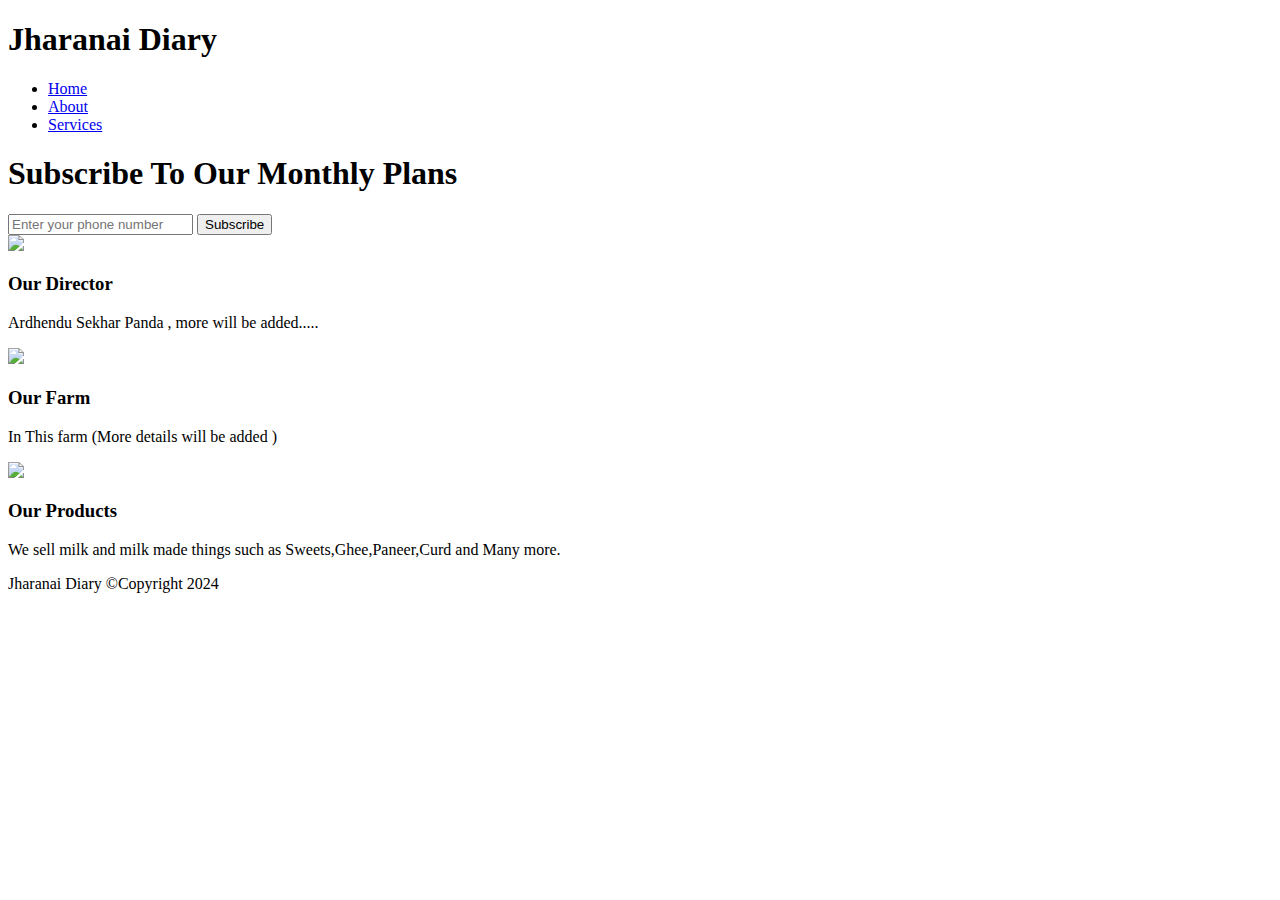
==== index.html @ 429cdf0a "Update index.html" ====
<!DOCTYPE html>
<html>
  <head>
    <meta charset="utf-8">
    <meta name="description" content="Affordable and professional web design">
	  <meta name="keywords" content="web design, affordable web design, professional web design">
  	<meta name="author" content="Brad Traversy">
    <title>Jharanai Diary | Welcome</title>
    <link rel="stylesheet" href="./css/style.css">
    <link rel="icon" href="img/favicon.png">
  </head>
  <body>
    <header>
      <div class="container">
        <div id="branding">
          <h1><span class="highlight">Jharanai</span> Diary</h1>
        </div>
        <nav>
          <ul>
            <li class="current"><a href="index.html">Home</a></li>
            <li><a href="about.html">About</a></li>
            <li><a href="services.html">Services</a></li>
          </ul>
        </nav>
      </div>
    </header>

    <section id="showcase">
      <div class="container">
      </div>
    </section>

    <section id="newsletter">
      <div class="container">
        <h1>Subscribe To Our Monthly Plans</h1>
        <form>
          <input type="Number" placeholder="Enter your phone number" required>
          <button type="submit" class="button_1">Subscribe</button>
        </form>
      </div>
    </section>

    <section id="boxes">
      <div class="container">
        <div class="box">
          <img src="./img/logo_html.png">
          <h3>Our Director</h3>
          <p>Ardhendu Sekhar Panda , more will be added..... </p>
        </div>
        <div class="box">
          <img src="./img/logo_css.png">
          <h3>Our Farm</h3>
          <p>In This farm (More details will be added )</p>
        </div>
        <div class="box">
          <img src="./img/logo_brush.png">
          <h3>Our Products</h3>
          <p>We sell milk and milk made things such as Sweets,Ghee,Paneer,Curd and Many more.</p>
        </div>
      </div>
    </section>

    <footer>
      <p>Jharanai Diary ©Copyright 2024</p>
    </footer>
  </body>
</html>
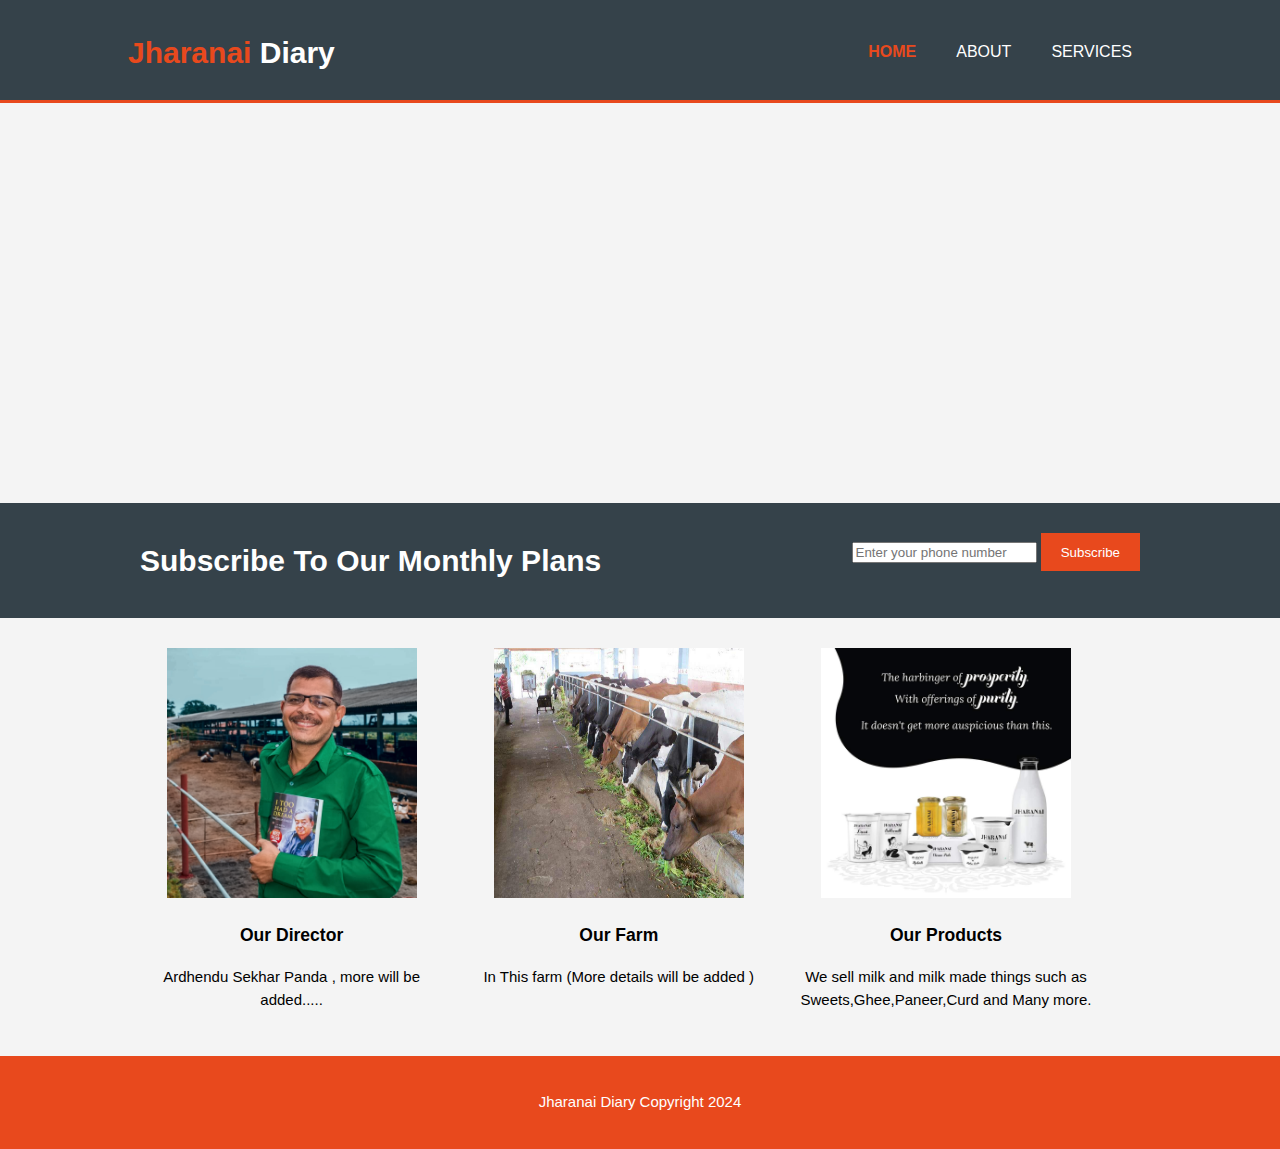
==== commit 2463e8ec: "Update index.html" ====
--- a/index.html
+++ b/index.html
@@ -6,8 +6,8 @@
 	  <meta name="keywords" content="web design, affordable web design, professional web design">
   	<meta name="author" content="Brad Traversy">
     <title>Jharanai Diary | Welcome</title>
-    <link rel="stylesheet" href="./css/style.css">
-    <link rel="icon" href="img/favicon.png">
+    <link rel="stylesheet" href="style.css">
+    <link rel="icon" href="favicon.png">
   </head>
   <body>
     <header>
@@ -43,17 +43,17 @@
     <section id="boxes">
       <div class="container">
         <div class="box">
-          <img src="./img/logo_html.png">
+          <img src="logo_html.png">
           <h3>Our Director</h3>
           <p>Ardhendu Sekhar Panda , more will be added..... </p>
         </div>
         <div class="box">
-          <img src="./img/logo_css.png">
+          <img src="logo_css.png">
           <h3>Our Farm</h3>
           <p>In This farm (More details will be added )</p>
         </div>
         <div class="box">
-          <img src="./img/logo_brush.png">
+          <img src="logo_brush.png">
           <h3>Our Products</h3>
           <p>We sell milk and milk made things such as Sweets,Ghee,Paneer,Curd and Many more.</p>
         </div>
@@ -61,7 +61,7 @@
     </section>
 
     <footer>
-      <p>Jharanai Diary ©Copyright 2024</p>
+      <p>Jharanai Diary Copyright 2024</p>
     </footer>
   </body>
 </html>
--- a/style.css
+++ b/style.css
@@ -0,0 +1,212 @@
+body{
+  font: 15px/1.5 Arial, Helvetica,sans-serif;
+  padding:0;
+  margin:0;
+  background-color:#f4f4f4;
+}
+
+/* Global */
+.container{
+  width:80%;
+  margin:auto;
+  overflow:hidden;
+}
+
+ul{
+  margin:0;
+  padding:0;
+}
+
+.button_1{
+  height:38px;
+  background:#e8491d;
+  border:0;
+  padding-left: 20px;
+  padding-right:20px;
+  color:#ffffff;
+}
+
+.dark{
+  padding:15px;
+  background:#35424a;
+  color:#ffffff;
+  margin-top:10px;
+  margin-bottom:10px;
+}
+
+/* Header **/
+header{
+  background:#35424a;
+  color:#ffffff;
+  padding-top:30px;
+  min-height:70px;
+  border-bottom:#e8491d 3px solid;
+}
+
+header a{
+  color:#ffffff;
+  text-decoration:none;
+  text-transform: uppercase;
+  font-size:16px;
+}
+
+header li{
+  float:left;
+  display:inline;
+  padding: 0 20px 0 20px;
+}
+
+header #branding{
+  float:left;
+}
+
+header #branding h1{
+  margin:0;
+}
+
+header nav{
+  float:right;
+  margin-top:10px;
+}
+
+header .highlight, header .current a{
+  color:#e8491d;
+  font-weight:bold;
+}
+
+header a:hover{
+  color:#cccccc;
+  font-weight:bold;
+}
+
+/* Showcase */
+#showcase{
+  min-height:400px;
+  background:url('../img/showcase.jpg') no-repeat;
+  background-position: center;
+  background-size: cover;
+  text-align:center;
+  color:#ffffff;
+}
+
+#showcase h1{
+  margin-top:100px;
+  font-size:50px;
+  margin-bottom:10px;
+  color:#000000;
+  font:Times;
+}
+
+#showcase p{
+  font-size:20px;
+  color:#000000;
+  font:Times;
+}
+
+/* Newsletter */
+#newsletter{
+  padding:15px;
+  color:#ffffff;
+  background:#35424a
+}
+
+#newsletter h1{
+  float:left;
+}
+
+#newsletter form {
+  float:right;
+  margin-top:15px;
+}
+
+#newsletter input[type="email"]{
+  padding:4px;
+  height:25px;
+  width:250px;
+}
+
+/* Boxes */
+#boxes{
+  margin-top:20px;
+}
+
+#boxes .box{
+  float:left;
+  text-align: center;
+  width:30%;
+  padding:10px;
+}
+
+#boxes .box img{
+  width:250px;
+  height:250px;
+}
+
+/* Sidebar */
+aside#sidebar{
+  float:right;
+  width:30%;
+  margin-top:10px;
+}
+
+aside#sidebar .quote input, aside#sidebar .quote textarea{
+  width:90%;
+  padding:5px;
+}
+
+/* Main-col */
+article#main-col{
+  float:left;
+  width:65%;
+}
+
+/* Services */
+ul#services li{
+  list-style: none;
+  padding:20px;
+  border: #cccccc solid 1px;
+  margin-bottom:5px;
+  background:#e6e6e6;
+}
+
+footer{
+  padding:20px;
+  margin-top:20px;
+  color:#ffffff;
+  background-color:#e8491d;
+  text-align: center;
+}
+
+/* Media Queries */
+@media(max-width: 768px){
+  header #branding,
+  header nav,
+  header nav li,
+  #newsletter h1,
+  #newsletter form,
+  #boxes .box,
+  article#main-col,
+  aside#sidebar{
+    float:none;
+    text-align:center;
+    width:100%;
+  }
+
+  header{
+    padding-bottom:20px;
+  }
+
+  #showcase h1{
+    margin-top:40px;
+  }
+
+  #newsletter button, .quote button{
+    display:block;
+    width:100%;
+  }
+
+  #newsletter form input[type="email"], .quote input, .quote textarea{
+    width:100%;
+    margin-bottom:5px;
+  }
+}
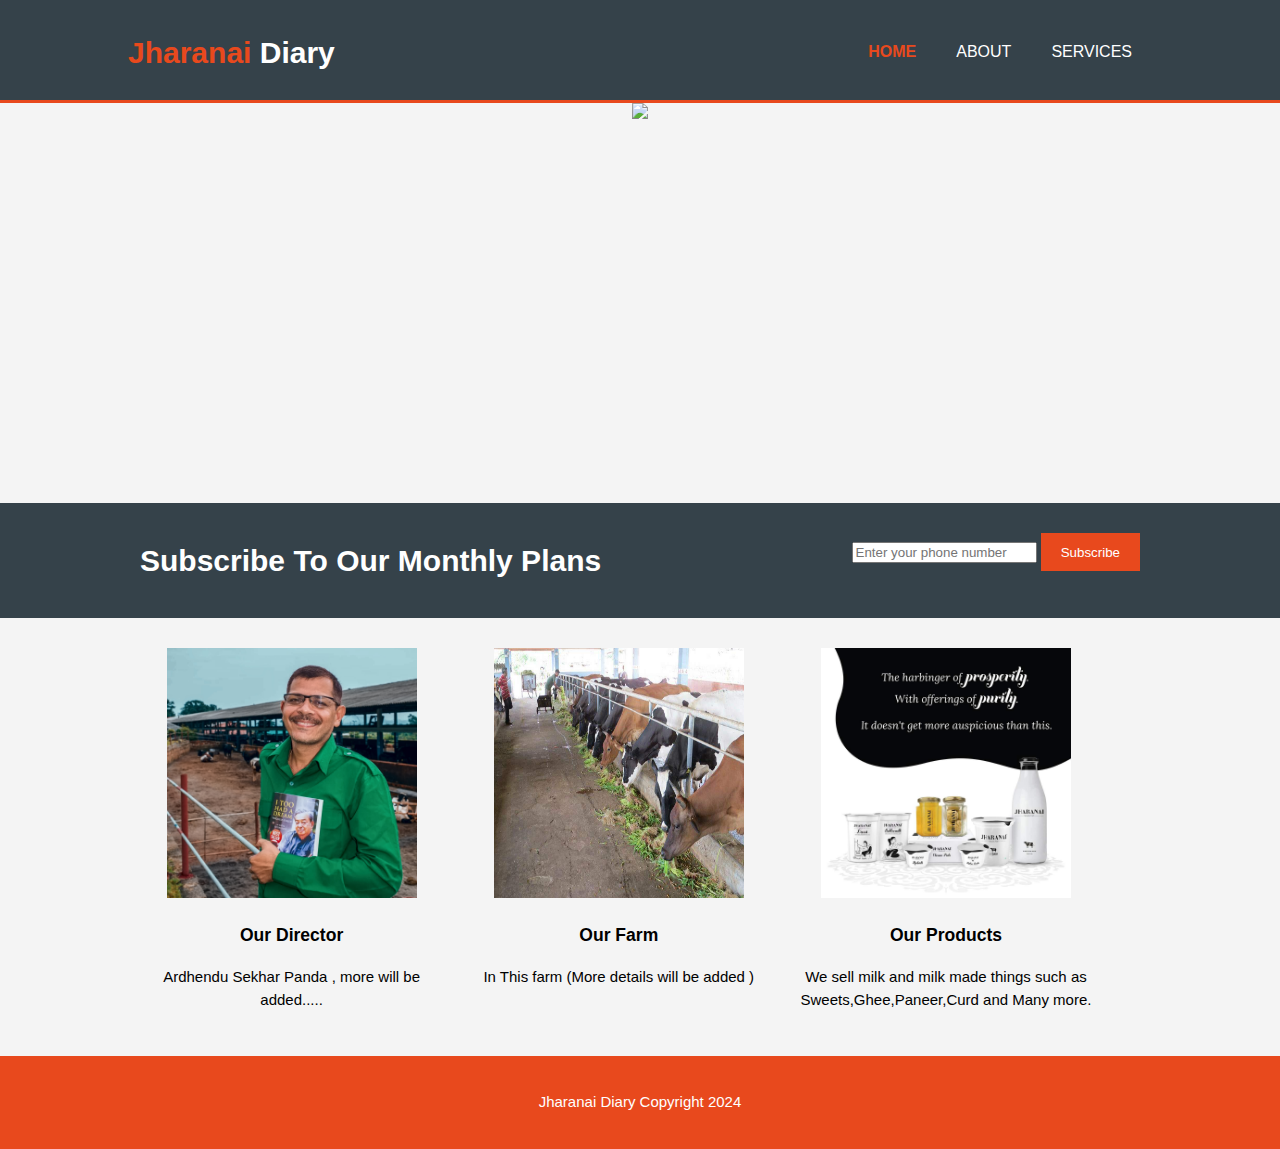
==== commit 51494f02: "Update index.html" ====
--- a/index.html
+++ b/index.html
@@ -27,6 +27,7 @@
 
     <section id="showcase">
       <div class="container">
+	      <img src="showcase.jpg">
       </div>
     </section>
 
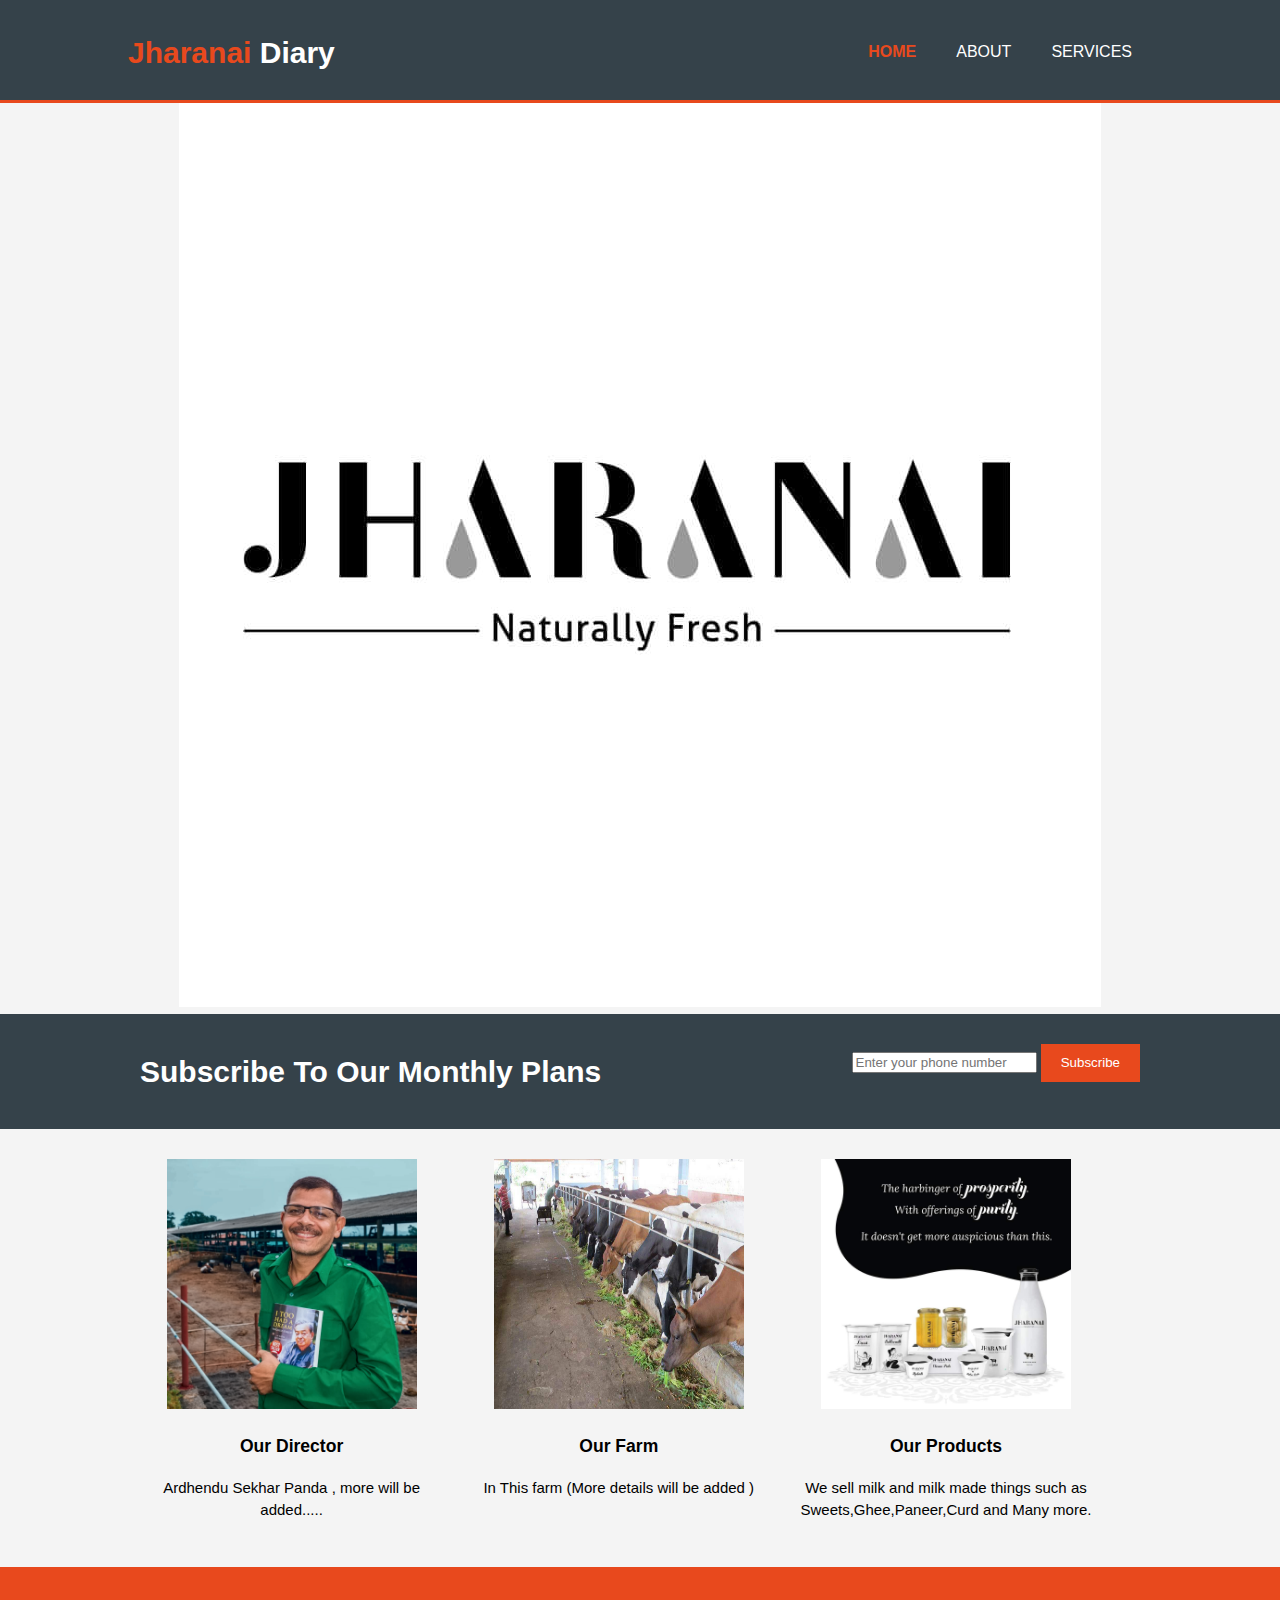
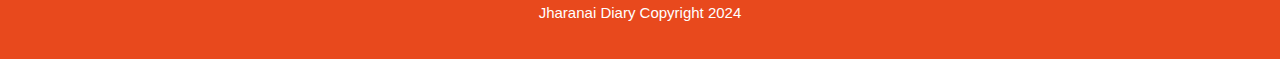
==== commit c7f21c67: "Update index.html" ====
--- a/index.html
+++ b/index.html
@@ -27,7 +27,7 @@
 
     <section id="showcase">
       <div class="container">
-	      <img src="showcase.jpg">
+	      <img src="Showcase.jpg">
       </div>
     </section>
 
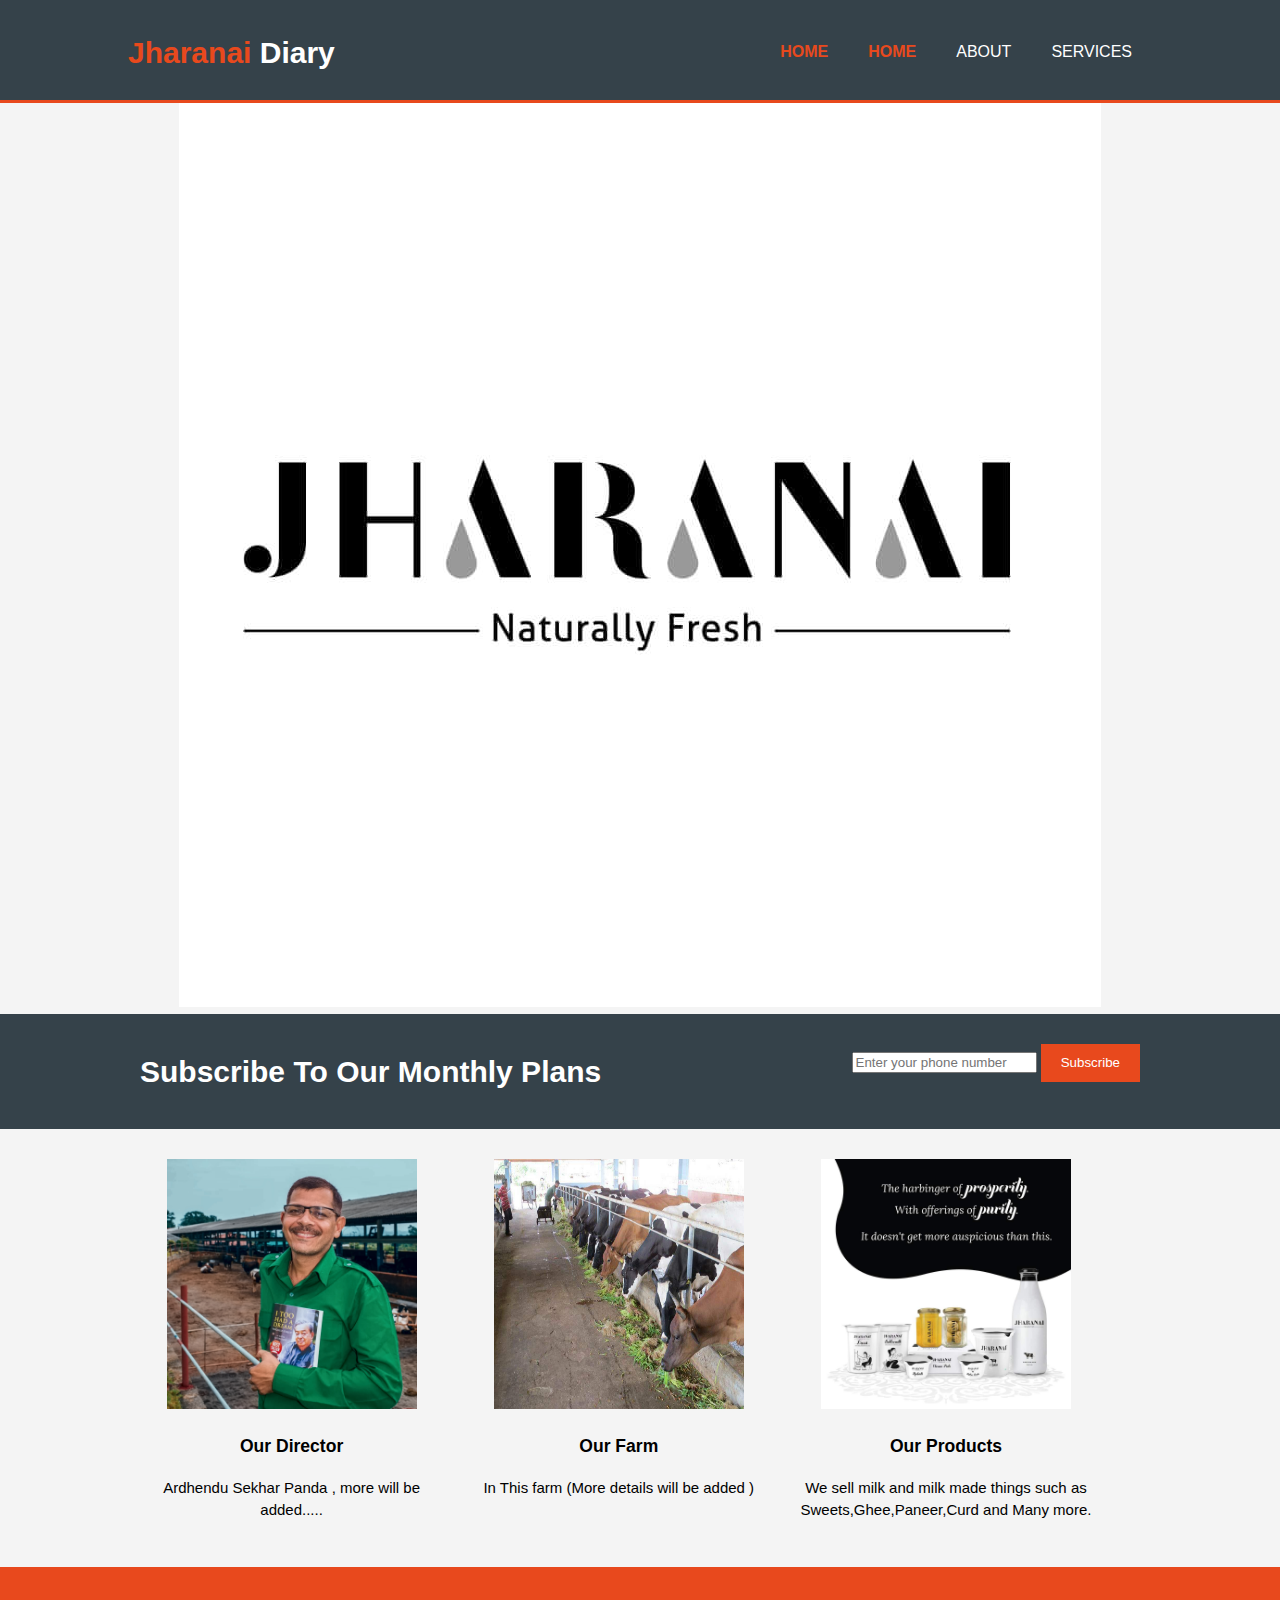
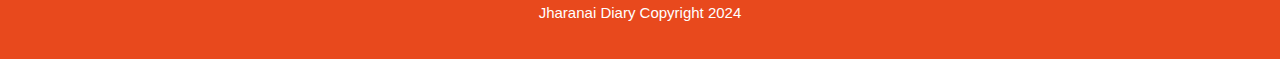
==== commit db726b36: "Update index.html" ====
--- a/index.html
+++ b/index.html
@@ -18,6 +18,7 @@
         <nav>
           <ul>
             <li class="current"><a href="index.html">Home</a></li>
+		  <li class="current"><a href="">Home</a></li>
             <li><a href="about.html">About</a></li>
             <li><a href="services.html">Services</a></li>
           </ul>
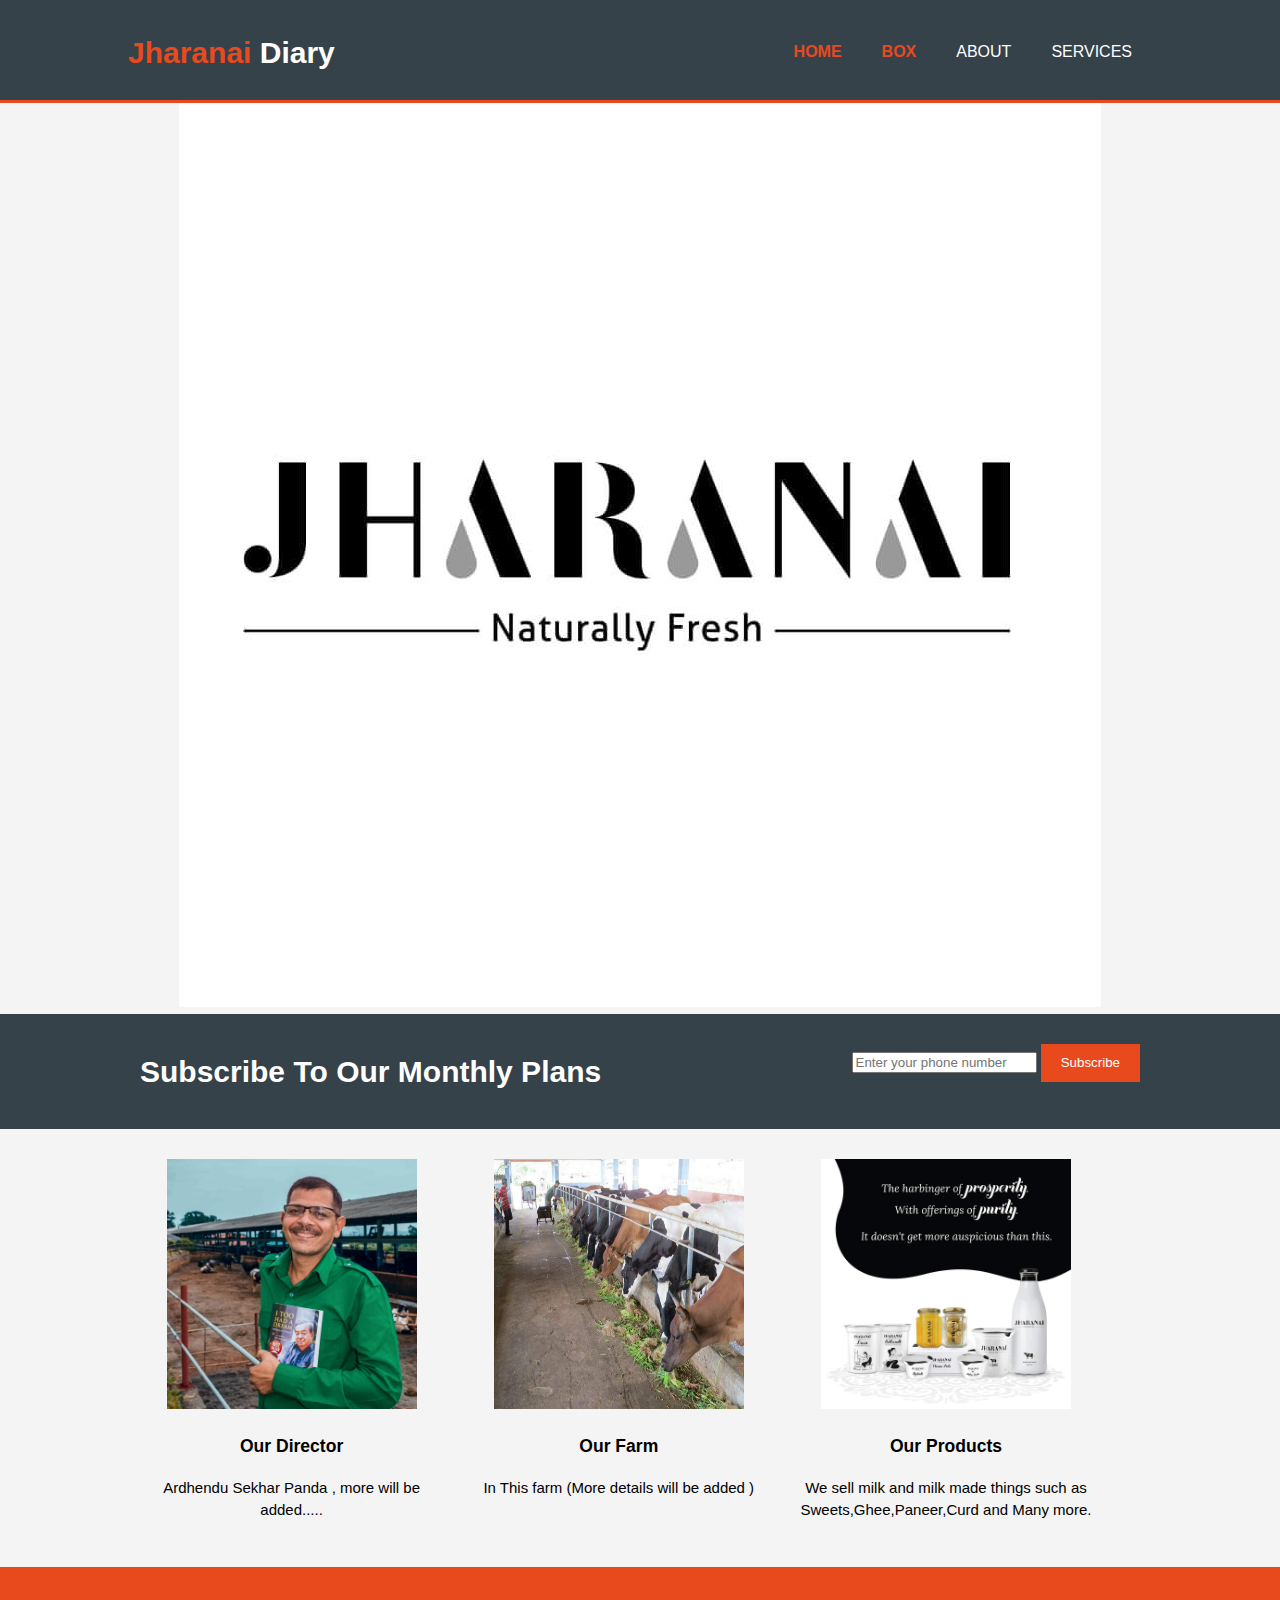
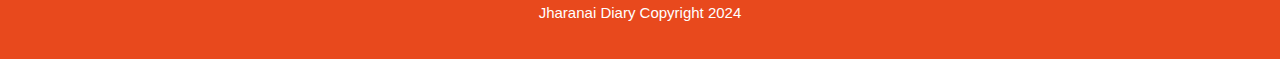
==== commit e5efa7f8: "Update index.html" ====
--- a/index.html
+++ b/index.html
@@ -18,7 +18,7 @@
         <nav>
           <ul>
             <li class="current"><a href="index.html">Home</a></li>
-		  <li class="current"><a href="">Home</a></li>
+		  <li class="current"><a href="GRADIENT%20BOX">BOX</a></li>
             <li><a href="about.html">About</a></li>
             <li><a href="services.html">Services</a></li>
           </ul>
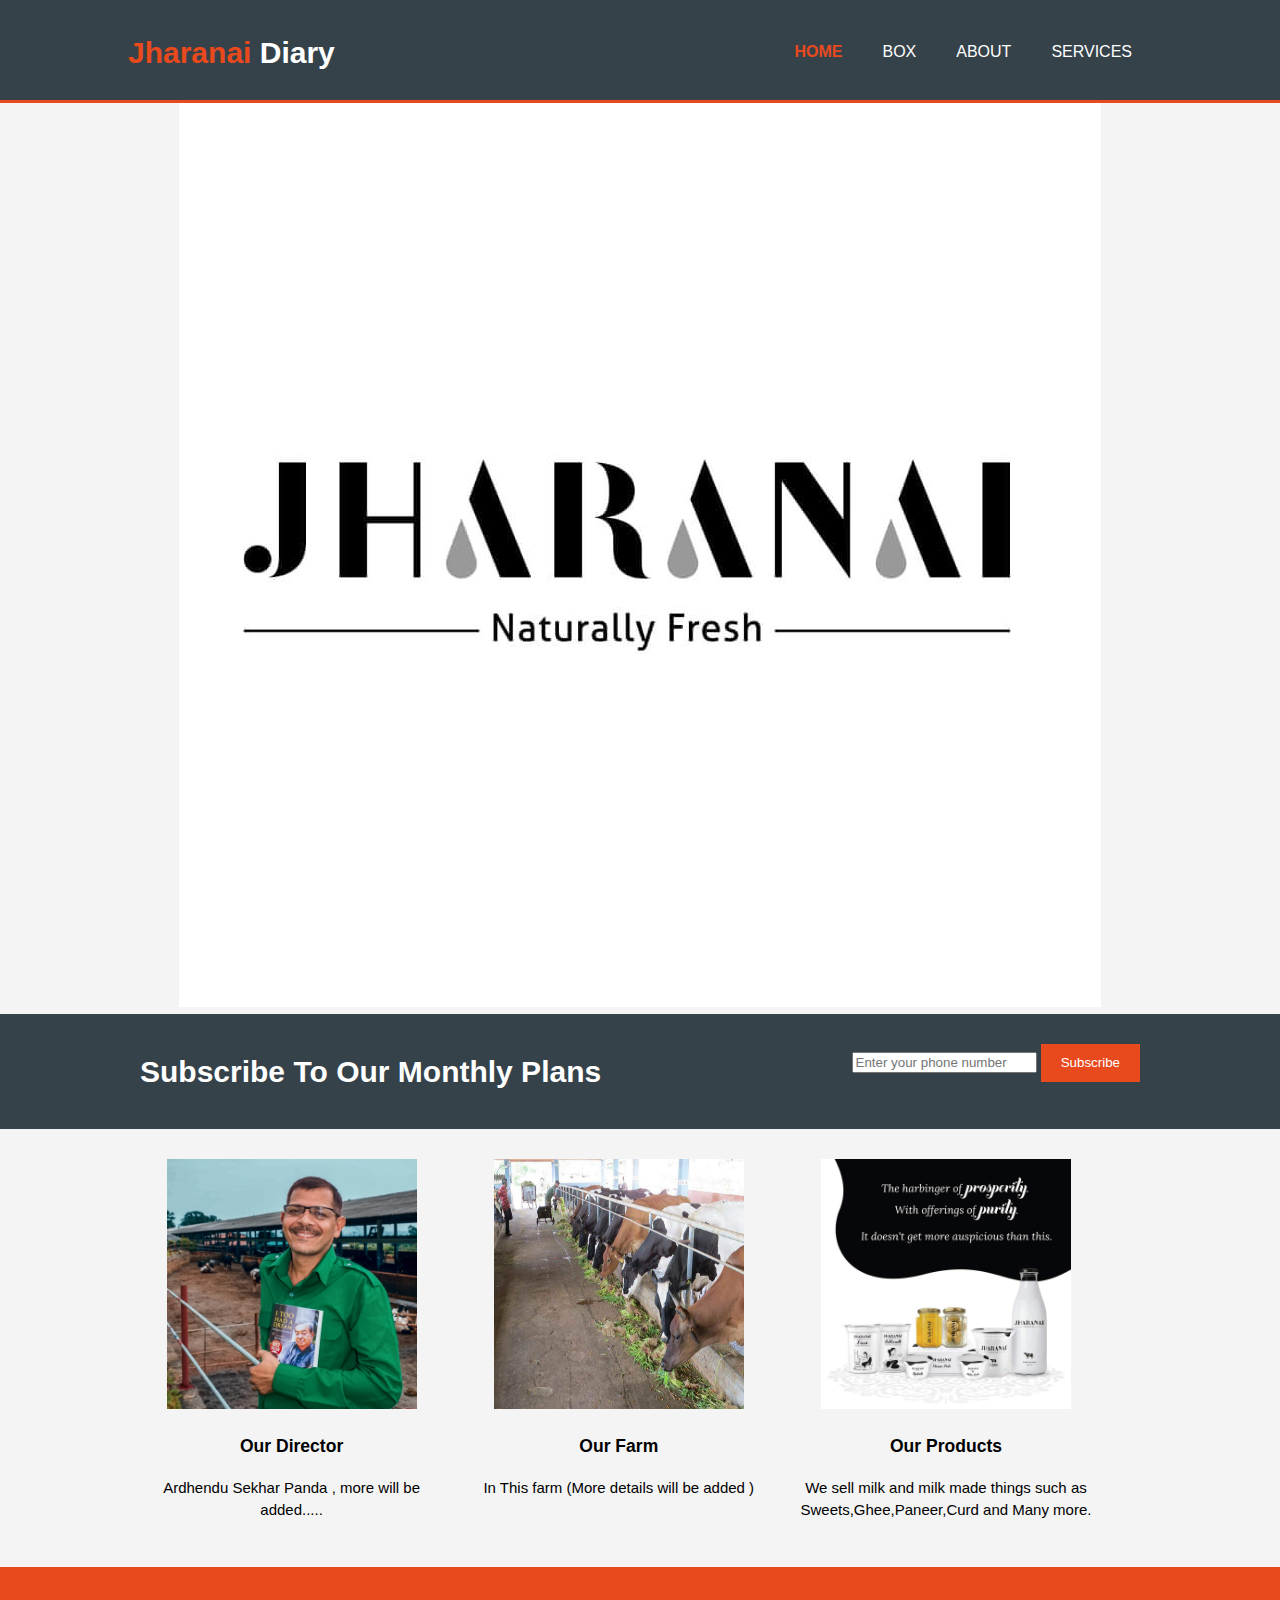
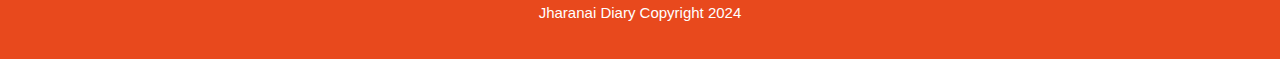
==== commit eb054bc0: "Update index.html" ====
--- a/index.html
+++ b/index.html
@@ -18,7 +18,7 @@
         <nav>
           <ul>
             <li class="current"><a href="index.html">Home</a></li>
-		  <li class="current"><a href="GRADIENT%20BOX">BOX</a></li>
+		  <li><a href="Gradient.html">BOX</a></li>
             <li><a href="about.html">About</a></li>
             <li><a href="services.html">Services</a></li>
           </ul>
